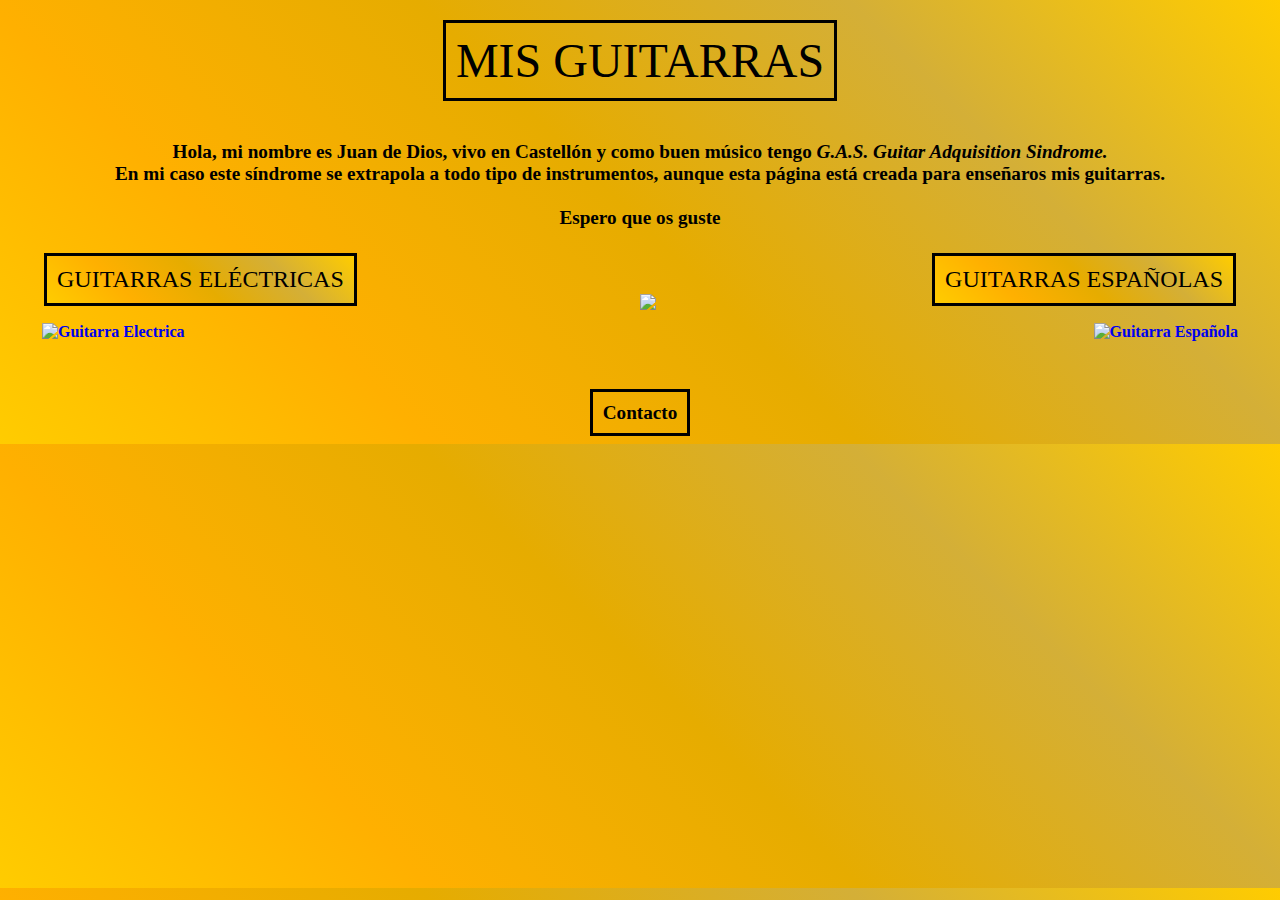
==== index.html @ 06fdef42 "Add files via upload" ====
<!DOCTYPE html>
<html lang="es">
<head>
    <meta charset="UTF-8">
    <meta name="viewport" content="width=device-width, initial-scale=1.0">
    <title>MIS GUITARRAS</title>
    <link rel="stylesheet" href="styles.css">
</head>
<body>
    <header>
        <a href="index.html"><h1>MIS GUITARRAS</h1></a>    
    </header>
    <p>Hola, mi nombre es Juan de Dios, vivo en Castellón y como buen músico tengo <em>G.A.S. Guitar Adquisition Sindrome.</em><br/>
        En mi caso este síndrome se extrapola a todo tipo de instrumentos, aunque esta página está creada para enseñaros mis guitarras.
        <br/><br/>
        Espero que os guste</p>
    <table align=center width="100%">
        <tr>
            <td align="left" style="vertical-align: top;">
                <table><tr><td><a href="guit_elec.html"><h2 id="titulo2">GUITARRAS ELÉCTRICAS</h2></td></tr></table></a>
                <a href="guit_elec.html"><img id="img2" src="imagenes/guitarra_electrica.jpg" alt="Guitarra Electrica"></a>
            </td>
            <td align="center">
                <table><tr><td align="center"><img src="imagenes/yo.jpg" width="50%"></td></tr></table>
            </td>
            <td align="right" style="vertical-align: top;">
                <table><tr><td><a href="guit_esp.html"><h2 id="titulo2">GUITARRAS ESPAÑOLAS</h2></td></tr></table></a>
                <a href="guit_esp.html"><img id="img2" src="imagenes/guitarra_clasica.jpg" alt="Guitarra Española"></a>
            </td>
        </tr>
    </table>
</body>
<footer>
<br/><br/><br/><h4><a href="mailto:jarque4@gmail.com" id="mail" title="jarque4@gmail.com">Contacto</a></h4>
</footer>
</html>
---- styles.css ----
/* Reset de estilos básicos */
* {
    margin: 0;
    padding: 0;
    box-sizing: border-box;
}

/* Estilo para el body */
body {
    font-family: Segoe UI;
    background-color: #eeb000;
    background: linear-gradient(45deg, #ffcc00, #ffb000, #e6ac00, #d4af37, #ffcc00);
    color: #000000;
    display: flex;
    flex-direction: column; 
    align-items: center; 
    padding: 20px;
    font-weight: bold;
}

/* Estilo para el header */
header {
    width: 100%;
    text-align: center;
    margin-bottom: 20px; 
}

img {
    margin-top: 10px;
}

p {
    font-weight: bold;
    font-size: 120%;
    font-family: Calibri;
    color: #000000;
    text-align: center;
    margin: 20px 20px;
}

h1 {
    color: #000000;
    display: inline-block;
    padding: 10px;
    font-size: 300%;
    border-color: #000000;
    border-style: solid;
    font-weight: lighter;
}

h1:hover {
    color: #ffb000;
    background: #000000;
    border-style: outset;
    border-color: #e7ff7b;
    box-shadow: 0px 0px 16px #ffffff;
    transition-duration: 2s;

}

h2 {
    display:inline-block;
    color: #000000;
    background: linear-gradient(45deg, #ffcc00, #ffb000, #e6ac00, #d4af37, #ffcc00);
    font-family:Segoe UI;
    margin-left: 20px;
    margin-right: 20px;
    padding: 10px;
    font-size: 150%;
    text-decoration: none;
    border-color: #000000;
    border-style:solid;
    font-weight: lighter;
}

h2:hover {
    color: #ffb000;
    background: #000000;
    border-style: outset;
    border-color: #e7ff7b;
    box-shadow: 0px 0px 16px #ffffff;
    transition-duration: 2s;
}

h3 {
    color: #000000;
    padding:10px 20px;
    margin-top: 10px;
}

h3:hover {
    color: #000000;
    transition-duration: 2s;
    text-decoration:dashed;
    background: #fff;
}

a {
    text-decoration: none;
}

a:hover {
    color: #fff;
    text-decoration: none;
}

#img2 {
    width: 255px;
    padding: 5px 20px;
}

#mail {
    font-size: larger;
    vertical-align: bottom;
    margin-top: 20%;
    color: #000000;
    text-decoration: none;
    border-style: solid;
    border-color: #000000;
    padding: 10px;
}

#mail:hover {
    color: #ffb000;
    background: #000000;
    border-color: #e7ff7b;
    border-style: outset;
    box-shadow: 0px 0px 16px #ffffff;
    text-decoration: none;
    transition-duration: 2s;
}

#titulo {
    background: linear-gradient(45deg, #ffcc00, #ffb000, #e6ac00, #d4af37, #ffcc00);
    color:#000000;
    font-family: Segoe UI;
    text-align: center;
    font-size: 300%;
    display: inline-block;
    font-weight:normal;
    
}

#titulo:hover {
    color: #ffb000;
    background: #000000;
    transition-duration: 2s;
    box-shadow: 0px 0px 16px #ffffff;
}

#titulo2:hover {
    color: #ffb000;
    background: #000000;
    transition-duration: 2s;
    box-shadow: 0px 0px 24px #ffffff;
    border-style: outset;
    border-color: #e7ff7b;
}
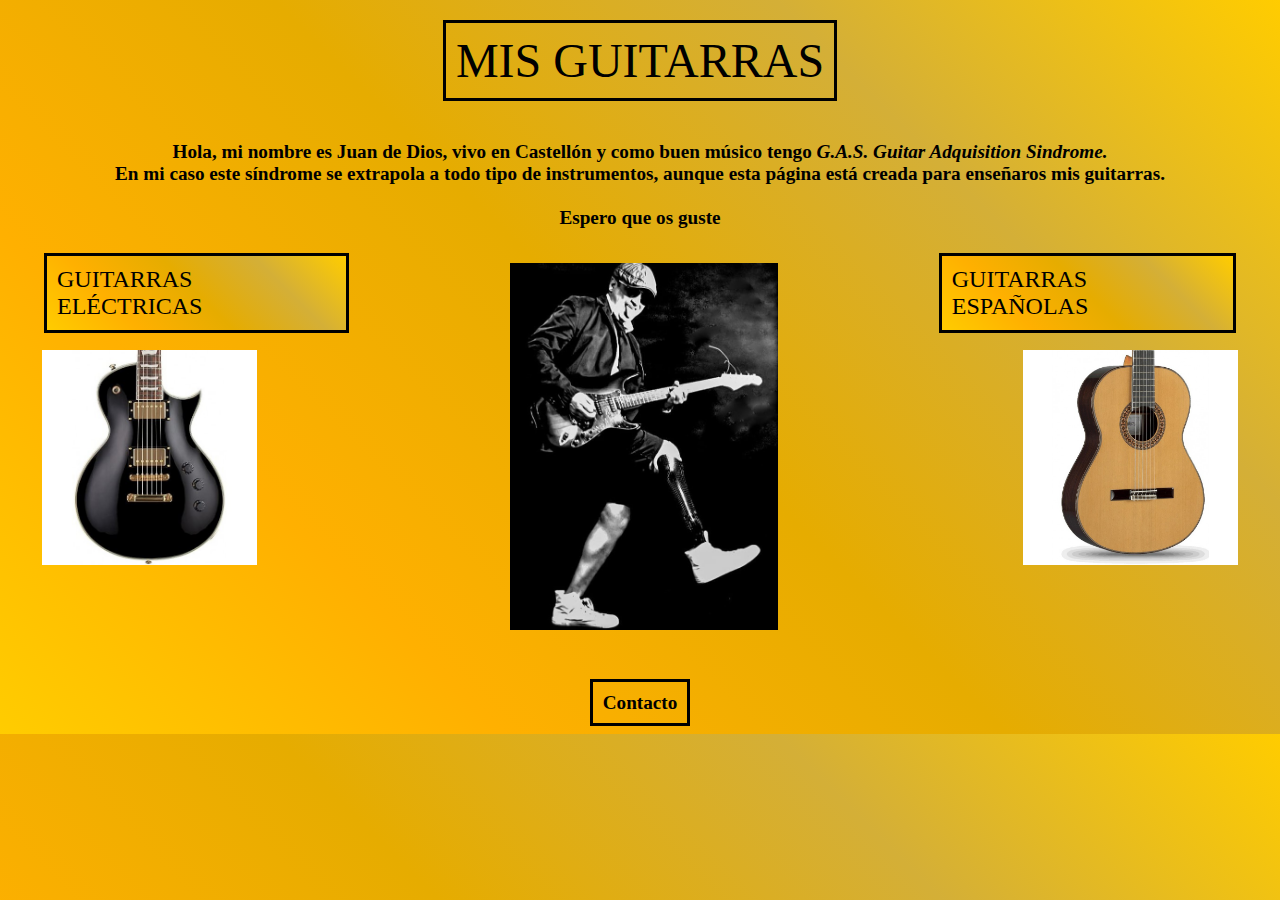
==== commit bfbff7af: "Update index.html" ====
--- a/index.html
+++ b/index.html
@@ -18,14 +18,14 @@
         <tr>
             <td align="left" style="vertical-align: top;">
                 <table><tr><td><a href="guit_elec.html"><h2 id="titulo2">GUITARRAS ELÉCTRICAS</h2></td></tr></table></a>
-                <a href="guit_elec.html"><img id="img2" src="imagenes/guitarra_electrica.jpg" alt="Guitarra Electrica"></a>
+                <a href="guit_elec.html"><img id="img2" src="guitarra_electrica.jpg" alt="Guitarra Electrica"></a>
             </td>
             <td align="center">
-                <table><tr><td align="center"><img src="imagenes/yo.jpg" width="50%"></td></tr></table>
+                <table><tr><td align="center"><img src="yo.jpg" width="50%"></td></tr></table>
             </td>
             <td align="right" style="vertical-align: top;">
                 <table><tr><td><a href="guit_esp.html"><h2 id="titulo2">GUITARRAS ESPAÑOLAS</h2></td></tr></table></a>
-                <a href="guit_esp.html"><img id="img2" src="imagenes/guitarra_clasica.jpg" alt="Guitarra Española"></a>
+                <a href="guit_esp.html"><img id="img2" src="guitarra_clasica.jpg" alt="Guitarra Española"></a>
             </td>
         </tr>
     </table>
